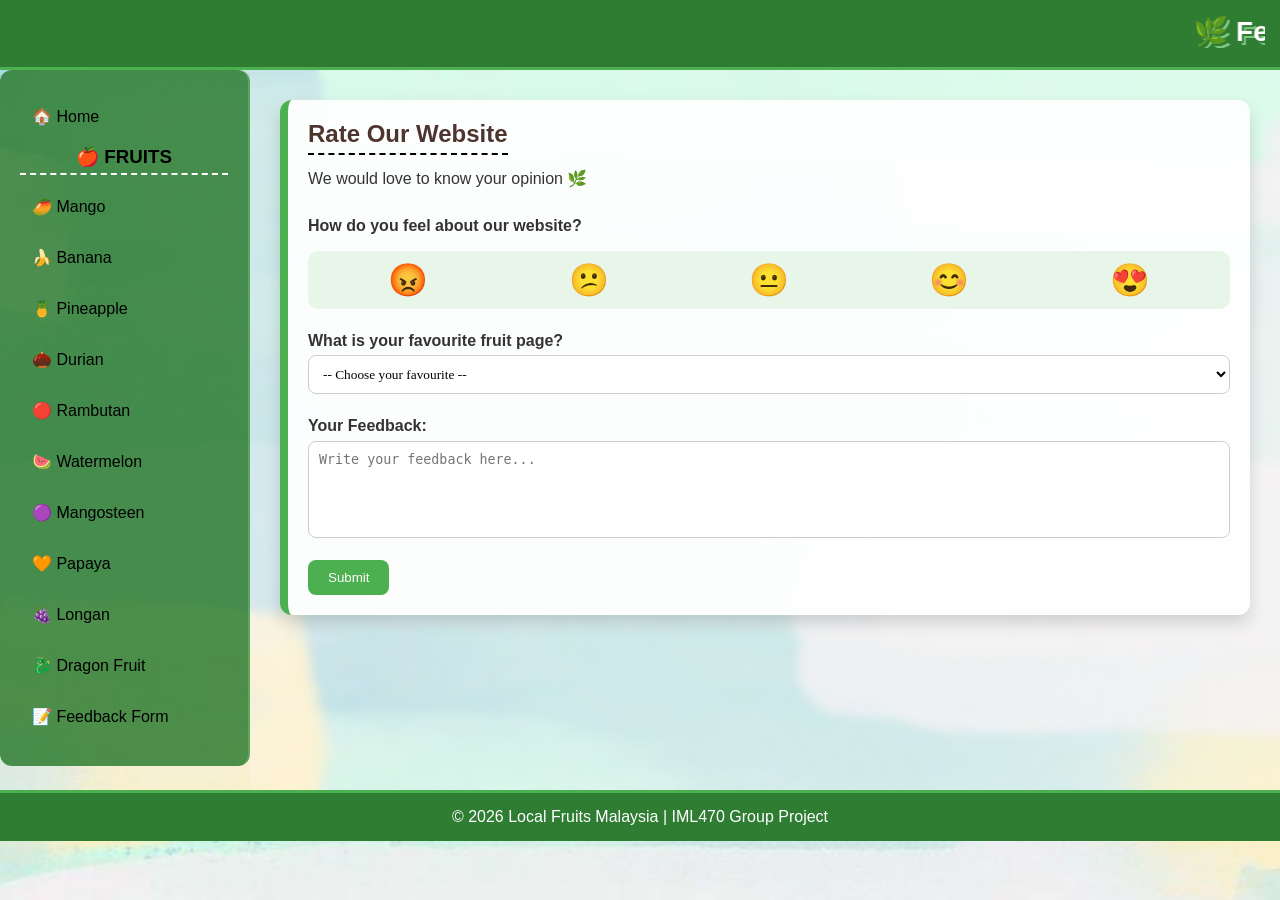
==== feedbackform.html @ dcb12812 "Add files via upload" ====
<!DOCTYPE html>
<html>
<head>
    <title>Feedback Form</title>
    <link rel="stylesheet" href="style.css">
</head>
<body>
<style>
body{
    font-family:'Segoe UI', Tahoma, Geneva, Verdana, sans-serif;
    background-image:url("pictures/backgroundhome.jpg");
    background-size:cover;
    background-position:center;
    background-attachment:fixed;
}
header{
    background:#2E7D32;
    padding:15px;
    border-bottom:3px solid #4CAF50;
}
.rainbow-text{
    font-size:28px;
    font-weight:bold;
    color:white;
    text-shadow:2px 2px 0px #2E7D32,
                 4px 4px 0px #81C784;
}
.container{
    display:flex;
    min-height:80vh;
}
aside{
    width:250px;
    padding:20px;
    background:rgba(46,125,50,0.85);
    border-right:2px solid rgba(129,199,132,0.4);
}

aside h2{
    text-align:center;
    color:#fff176;
    margin-bottom:20px;
}

aside a{
    display:block;
    text-decoration:none;
    color:black;
    padding:12px;
    margin-bottom:8px;
    border-radius:8px;
    transition:0.3s;
}

aside a:hover{
    background:#66bb6a;
    transform:translateX(5px);
}
.dropbtn{
    width:100%;
    padding:12px;
    border:none;
    border-radius:8px;
    background:#2E7D32;
    color:white;
    cursor:pointer;
}
.dropdown{
    position:relative;
}
.dropdown-content{
    display:none;
    background:rgba(46,125,50,0.95);
    border-radius:8px;
    margin-top:5px;
}

.dropdown-content a{
    color:white;
}

.dropdown:hover .dropdown-content{
    display:block;
}

main{
    flex:1;
    padding:30px;
    background:rgba(255,255,255,0.18);
    backdrop-filter:blur(5px);
}
.info-box{
    background:rgba(255,255,255,0.92);
    border-left:8px solid #4CAF50;
    border-radius:12px;
    padding:20px;
    margin-bottom:20px;
    box-shadow:0 8px 16px rgba(0,0,0,0.15);
}

main h1{
    text-align:center;
    color:#1B5E20;
}

main p{
    line-height:1.8;
    color:#333;
}

main img{
    width:500px;
    max-width:100%;
    border-radius:15px;
    margin-top:20px;
}

footer{
    background:#2E7D32;
    color:white;
    text-align:center;
    padding:15px;
    border-top:3px solid #4CAF50;
}
html{
    scroll-behavior:smooth;
}
</style>


<header>
    <marquee class="rainbow-text">
        🌿 Feedback & Rating 🌿
    </marquee>
</header>

<div class="container">

<aside>
    <a href="index.html">🏠 Home</a>

    <h3 class="fruit-menu-title">🍎 FRUITS</h3>

    <div class="fruit-list">
        <a href="mango.html">🥭 Mango</a>
    <a href="banana.html">🍌 Banana</a>
    <a href="pineapple.html">🍍 Pineapple</a>
    <a href="durian.html">🌰 Durian</a>
    <a href="rambutan.html">🔴 Rambutan</a>
    <a href="watermelon.html">🍉 Watermelon</a>
    <a href="mangosteen.html">🟣 Mangosteen</a>
    <a href="papaya.html">🧡 Papaya</a>
    <a href="longan.html">🍇 Longan</a>
    <a href="dragonfruit.html">🐉 Dragon Fruit</a>
    <a href="feedbackform.html"> 📝 Feedback Form</a>
    </div>
</aside>



<main>

<div class="info-box feedback-box">

    <div class="info-text">

        <h2>Rate Our Website</h2>

        <p>We would love to know your opinion 🌿</p>

        <br>
        <p><b>How do you feel about our website?</b></p>

       <div class="rating">

    <span>😡</span>
    <span>😕</span>
    <span>😐</span>
    <span>😊</span>
    <span>😍</span>

</div>

        <br>

        <p><b>What is your favourite fruit page?</b></p>

        <select>
            <option>-- Choose your favourite --</option>
            <option>🥭Mango🥭</option>
            <option>🍌Banana🍌</option>
            <option>🌰Durian🌰</option>
            <option>🔴Rambutan🔴</option>
            <option>🍉Watermelon🍉</option>
<option>🟣Mangosteen🟣</option>
<option>🧡Papaya🧡</option>
<option>🍇Longan🍇</option>
<option>🐉Dragon Fruit🐉</option>
        </select>

        <br><br>

        <p><b>Your Feedback:</b></p>

        <textarea rows="5" placeholder="Write your feedback here..."></textarea>

        <br><br>

        <button class="submit-btn">Submit</button>

    </div>

</div>

</main>

</div>

<footer>
    © 2026 Local Fruits Malaysia | IML470 Group Project
</footer>
<script>
let selectedRating = "";

const emojis = document.querySelectorAll(".rating span");
emojis.forEach((emoji, index) => {
    emoji.addEventListener("click", function () {
        selectedRating = index + 1;
        emojis.forEach(e => e.style.transform = "scale(1)");
        this.style.transform = "scale(1.5)";
    });
});

document.querySelector(".submit-btn").addEventListener("click", function () {

    let favourite = document.querySelector("select").value;
    let feedback = document.querySelector("textarea").value;

    if(selectedRating === ""){
        alert("Please select a rating!");
        return;
    }

    alert(
        "🌿 Thank you for your feedback!\n\n" +
        "Rating: " + selectedRating + "/5\n" +
        "Favourite Page: " + favourite + "\n" +
        "Your Comment: " + feedback
    );

});
</script>
</body>
</html>
---- style.css ----
*{
    margin:0;
    padding:0;
    box-sizing:border-box;
}

body{
    font-family:'Segoe UI', sans-serif;
    background-image:url("pictures/backgroundpic.jpg");
    background-size:cover;
    background-position:center;
    background-attachment:fixed;
}
.notif {
  position: fixed;
  top: 20px;
  left: 50%;
  transform: translateX(-50%);

  background: white;
  color: black;

  padding: 12px 18px;
  border-radius: 12px;

  display: flex;
  gap: 15px;
  align-items: center;

  font-family: Arial;
  z-index: 9999;


  animation: dropIn 0.5s ease, fadeOut 0.5s ease 4s forwards;
}
@keyframes dropIn {
  from {
    transform: translateX(-50%) translateY(-30px);
    opacity: 0;
  }
  to {
    transform: translateX(-50%) translateY(0);
    opacity: 1;
  }
}

@keyframes fadeOut {
  to {
    opacity: 0;
    transform: translateX(-50%) translateY(-30px);
  }
}

.notif span {
  cursor: pointer;
}

header{
    background:#2E7D32;
    padding:15px;
    border-bottom:3px solid #4CAF50;
}
.rainbow-text{
    font-size:28px;
    font-weight:900;
    color:white;
    text-shadow:3px 3px 0 #c77700, 6px 6px 0 #ffb300;
}

.container{
    display:flex;
    min-height:80vh;
}

aside{
    width:250px;
    padding:20px;
    background:rgba(255,140,0,0.85);
    border-radius:12px;
    position:sticky;
    top:10px;
    height:fit-content;
}

aside h2, .fruit-menu-title{
    color: black;
    text-align:center;
    margin-bottom:10px;
    border-bottom:2px dashed white;
    padding-bottom:5px;
}

aside a{
    display:block;
    text-decoration:none;
    color:white;
    padding:10px;
    margin:5px 0;
    border-radius:8px;
    transition:0.3s;
}

aside a:hover{
    background:rgba(255,255,255,0.2);
}

main{
    flex:1;
    padding:30px;
}

.info-box{
    background:rgba(255,255,255,0.95);
    border-left:8px solid #ff9800;
    border-radius:14px;
    padding:25px;
    margin-bottom:25px;
    display:flex;
    gap:25px;
    align-items:center;
    box-shadow:0 10px 20px rgba(0,0,0,0.15);
    transition:0.3s ease;
}

.info-box:hover{
    transform:translateY(-6px);
    background:white;
}

.info-text{
    flex:2;
}

.info-text h2{
    display:inline-block;
    border-bottom:2px dashed black;
    padding-bottom:5px;
    margin-bottom:10px;
    color:#4e342e;
}

.info-image{
    flex:1;
}

.info-image img{
    width:100%;
    max-width:260px;
    border-radius:12px;
    box-shadow:0 6px 12px rgba(0,0,0,0.2);
}

.info-text ul{
    padding-left:20px;
}

.info-text li{
    line-height:1.8;
    margin:8px 0;
}

.video-content{
display:flex;
gap:25px;
align-items:center;
justify-content:space-between;
}

.video-content iframe{
    width:50%;
    height:320px;
    border-radius:12px;
    border:none;
}

.video-text{
    width:50%;
}
.planting-steps{
    display:flex;
    flex-direction:column;
    gap:15px;
}

.step-item{
    display:flex;
    align-items:flex-start;
    gap:15px;
    background:white;
    padding:12px 15px;
    border-radius:10px;
    border:1px solid black;
}

.step-number{
    width:35px;
    height:35px;
    background:#ff9800;
    color:white;
    border-radius:50%;
    display:flex;
    justify-content:center;
    align-items:center;
    font-weight:bold;
    flex-shrink:0;
}

.step-content h3{
    margin:0;
    font-size:15px;
}

.step-content p{
    margin:3px 0 0;
    font-size:14px;
}

.feedback-box{
    background:#dff5d8;
}

.rating{
    display:flex;
    justify-content:space-around;
    font-size:32px;
    padding:10px;
    background:#e8f5e9;
    border-radius:10px;
    margin-top:10px;
}

.rating span{
    cursor:pointer;
    transition:0.2s;
}

.rating span:hover{
    transform:scale(1.3);
}

textarea{
    width:100%;
    padding:10px;
    border-radius:8px;
    border:1px solid #ccc;
    resize:none;
}

select{
    width:100%;
    padding:10px;
    border-radius:8px;
    border:1px solid #ccc;
    background:white;
    font-family:Gerogia;
}

.submit-btn{
    padding:10px 20px;
    background:#4CAF50;
    color:white;
    border:none;
    border-radius:8px;
    cursor:pointer;
}

.submit-btn:hover{
    background:#388e3c;
footer{
    background:#2E7D32;
    color:white;
    text-align:center;
    padding:15px;
    border-top:3px solid #4CAF50;
}

.back-top{
    background:#fff176;
    border:2px solid #fbc02d;
    color:#5d4037;
    padding:10px 18px;
    border-radius:12px;
    text-decoration:none;
    font-weight:bold;
    transition:0.3s;
}

.back-top:hover{
    background:#fdd835;
    transform:translateY(-3px);
}
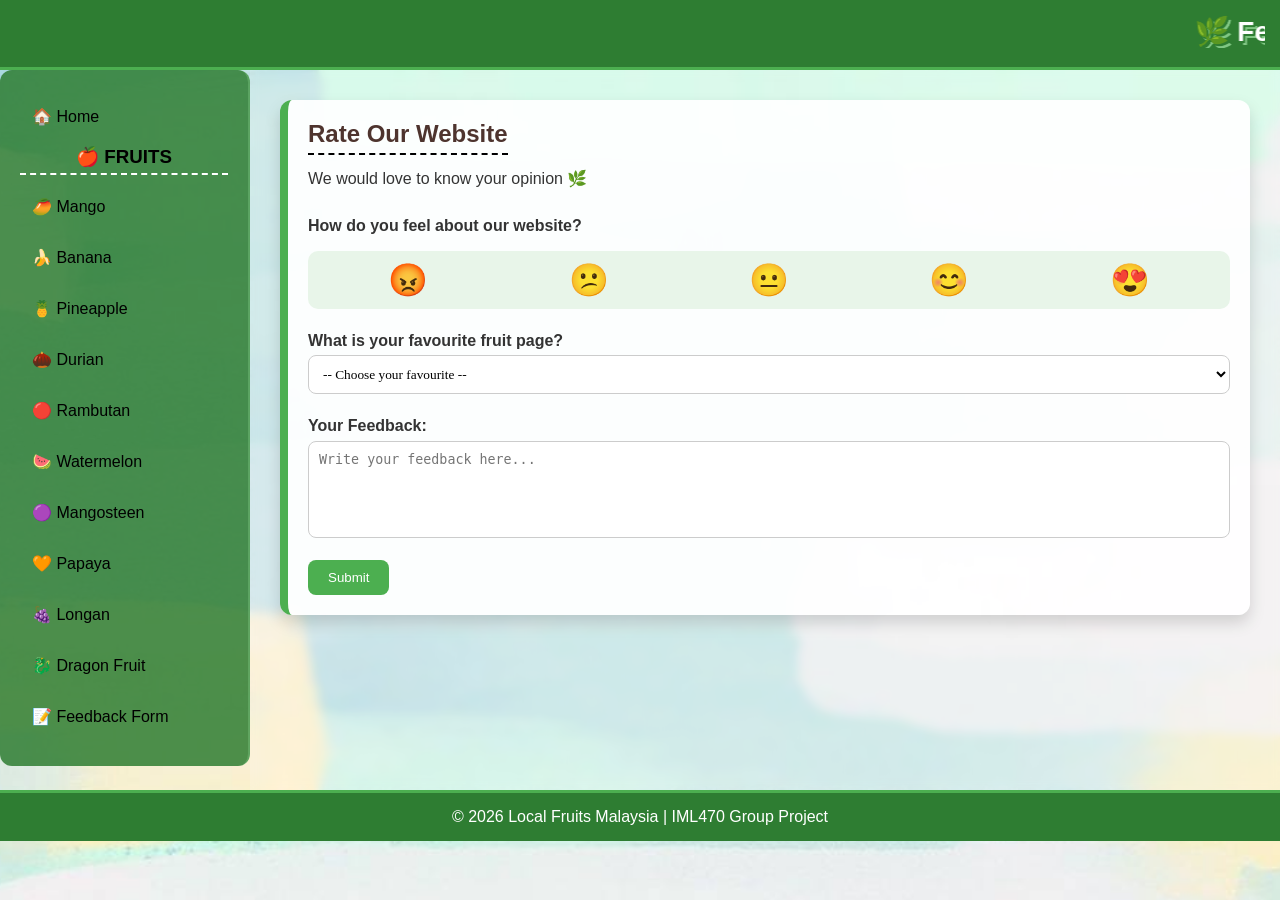
==== commit b48cd6f4: "Update feedbackform.html" ====
--- a/feedbackform.html
+++ b/feedbackform.html
@@ -189,6 +189,7 @@
             <option>-- Choose your favourite --</option>
             <option>🥭Mango🥭</option>
             <option>🍌Banana🍌</option>
+            <option>🍍Pineapple🍍</option>
             <option>🌰Durian🌰</option>
             <option>🔴Rambutan🔴</option>
             <option>🍉Watermelon🍉</option>
@@ -251,4 +252,4 @@
 });
 </script>
 </body>
-</html>+</html>
